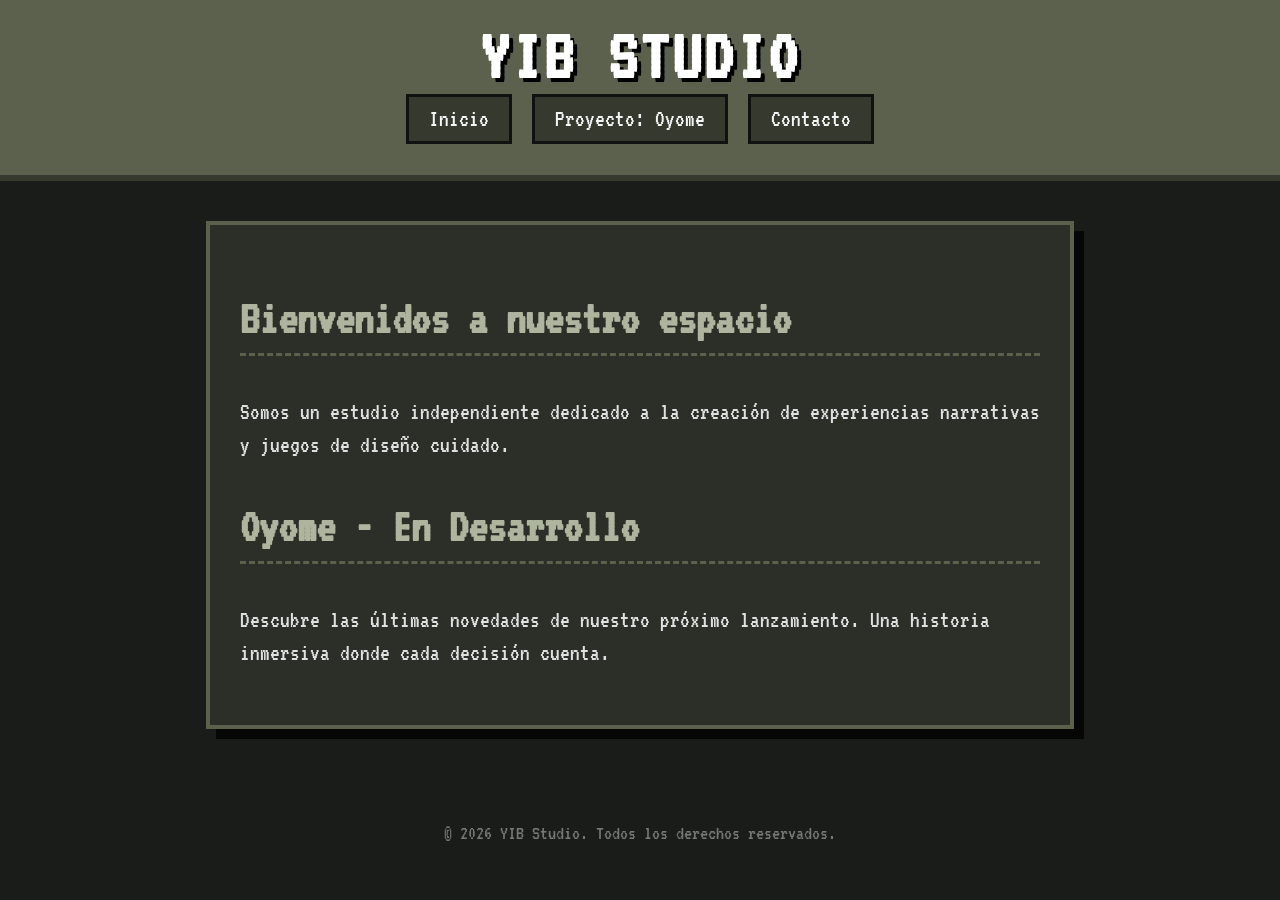
==== index.html @ cf9869b1 "Add files via upload" ====
﻿<!DOCTYPE html>
<html lang="es">
<head>
    <meta charset="UTF-8">
    <meta name="viewport" content="width=device-width, initial-scale=1.0">
    <title>YIB Studio | Inicio</title>
    <link rel="stylesheet" href="style.css">
</head>
<body>

    <header>
        <h1>YIB Studio</h1>
        <nav>
            <ul>
                <li><a href="#inicio">Inicio</a></li>
                <li><a href="#oyome">Proyecto: Oyome</a></li>
                <li><a href="#contacto">Contacto</a></li>
            </ul>
        </nav>
    </header>

    <main>
        <section id="inicio">
            <h2>Bienvenidos a nuestro espacio</h2>
            <p>Somos un estudio independiente dedicado a la creación de experiencias narrativas y juegos de diseño cuidado.</p>
        </section>

        <section id="oyome">
            <h2>Oyome - En Desarrollo</h2>
            <p>Descubre las últimas novedades de nuestro próximo lanzamiento. Una historia inmersiva donde cada decisión cuenta.</p>
        </section>
    </main>

    <footer>
        <p>&copy; 2026 YIB Studio. Todos los derechos reservados.</p>
    </footer>

</body>
</html>
---- style.css ----
/* Importamos una fuente estilo Pixel Art desde Google Fonts */
@import url('https://fonts.googleapis.com/css2?family=VT323&display=swap');

/* Estilos generales del cuerpo de la p�gina */
body {
    background-color: #1a1c19; /* Fondo oscuro dist�pico */
    color: #e0e0e0; /* Texto claro para contrastar */
    font-family: 'VT323', monospace; /* Fuente pixel art */
    font-size: 24px;
    margin: 0;
    padding: 0;
}

/* Encabezado con el verde oliva del gr�fico de la presentaci�n */
header {
    background-color: #5b614d; /* Tono extra�do del gr�fico de barras */
    padding: 20px;
    text-align: center;
    border-bottom: 6px solid #363a2e; /* Borde grueso estilo brutalista */
}

    header h1 {
        margin: 0;
        color: #ffffff;
        font-size: 3em;
        text-transform: uppercase;
        letter-spacing: 3px;
        text-shadow: 4px 4px 0px #000000; /* Sombra dura estilo 8-bits */
    }

/* Navegaci�n y botones */
nav ul {
    list-style: none;
    padding: 0;
    display: flex;
    justify-content: center;
    gap: 20px;
    margin-top: 15px;
}

nav a {
    color: #f4f4f4;
    text-decoration: none;
    background-color: #363a2e;
    padding: 10px 20px;
    border: 3px solid #111;
    transition: 0.2s;
}

    nav a:hover {
        background-color: #7b8269; /* Un verde m�s claro al pasar el mouse */
        color: #111;
    }

/* Contenedor principal de la informaci�n */
main {
    max-width: 800px;
    margin: 40px auto;
    padding: 30px;
    background-color: #2c2f28; /* Fondo r�stico */
    border: 4px solid #5b614d;
    box-shadow: 10px 10px 0px rgba(0,0,0,0.8); /* Sombra de bloque r�stico */
}

h2 {
    color: #aeb59e;
    border-bottom: 3px dashed #5b614d;
    padding-bottom: 10px;
    font-size: 2em;
}

p {
    line-height: 1.4;
}

/* Pie de p�gina */
footer {
    text-align: center;
    padding: 30px;
    font-size: 20px;
    color: #777;
}
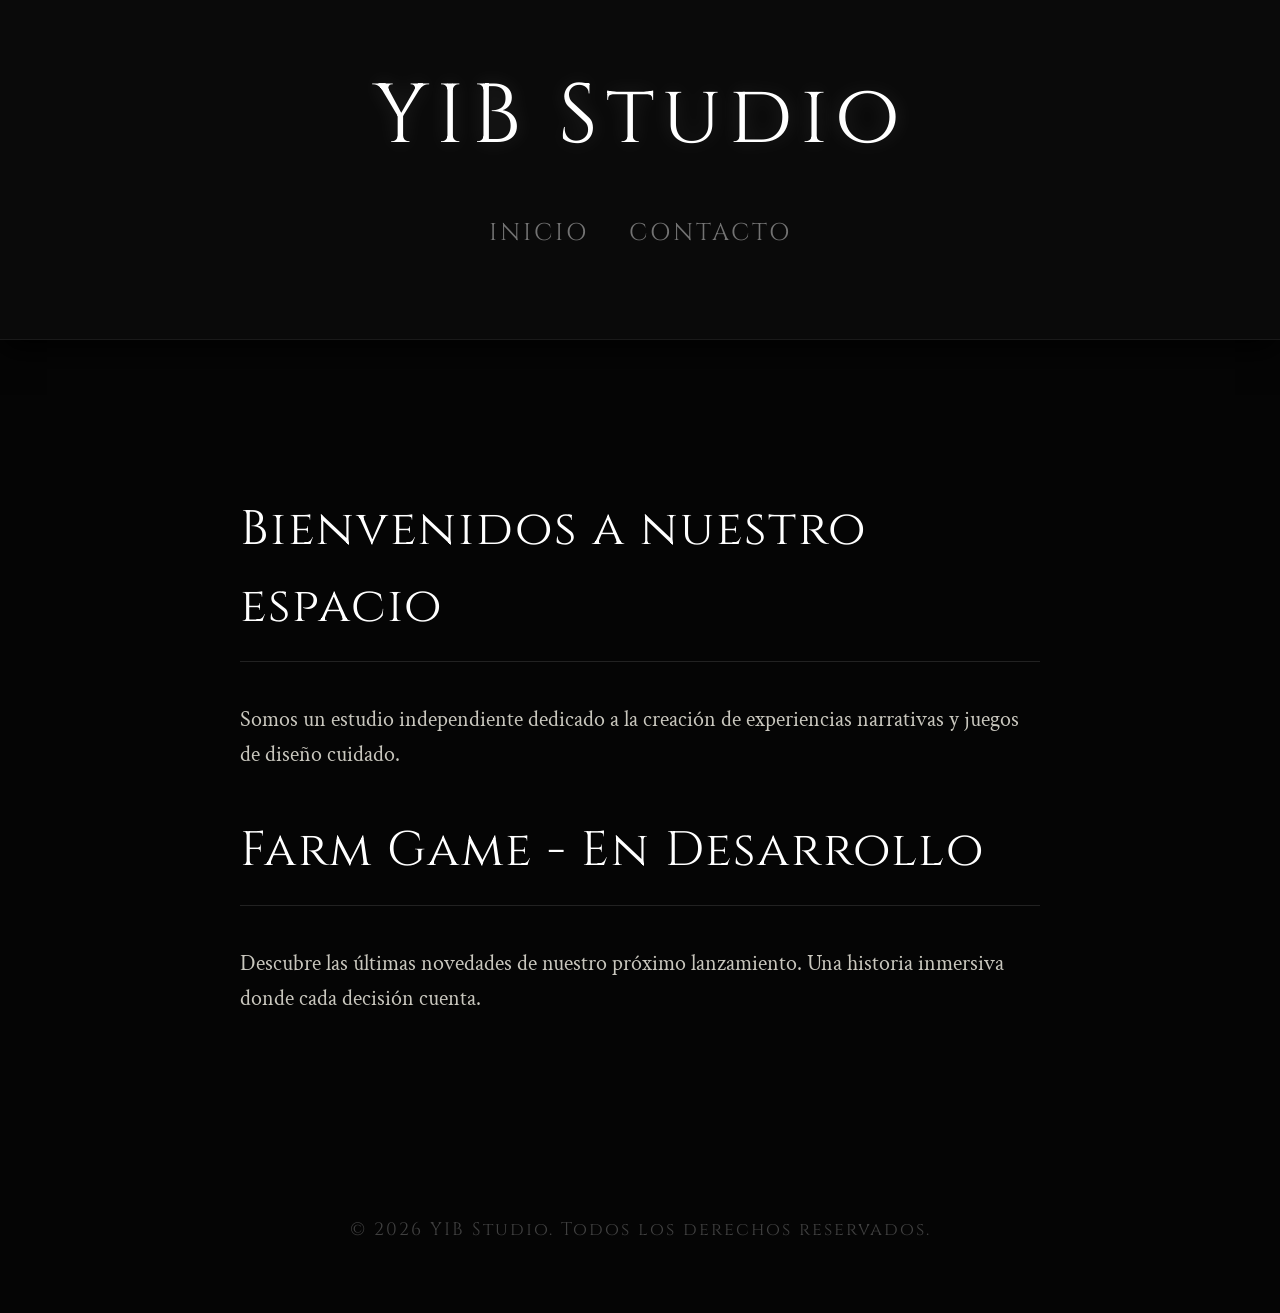
==== commit 71f526a0: "Update index.html" ====
--- a/index.html
+++ b/index.html
@@ -13,7 +13,6 @@
         <nav>
             <ul>
                 <li><a href="#inicio">Inicio</a></li>
-                <li><a href="#oyome">Proyecto: Oyome</a></li>
                 <li><a href="#contacto">Contacto</a></li>
             </ul>
         </nav>
@@ -25,8 +24,8 @@
             <p>Somos un estudio independiente dedicado a la creación de experiencias narrativas y juegos de diseño cuidado.</p>
         </section>
 
-        <section id="oyome">
-            <h2>Oyome - En Desarrollo</h2>
+        <section id="Lewicowa Rzeczpospolita Ludowa (LRL)">
+            <h2>Farm Game - En Desarrollo</h2>
             <p>Descubre las últimas novedades de nuestro próximo lanzamiento. Una historia inmersiva donde cada decisión cuenta.</p>
         </section>
     </main>
@@ -36,4 +35,4 @@
     </footer>
 
 </body>
-</html>+</html>
--- a/style.css
+++ b/style.css
@@ -1,82 +1,101 @@
-/* Importamos una fuente estilo Pixel Art desde Google Fonts */
-@import url('https://fonts.googleapis.com/css2?family=VT323&display=swap');
+/* Importamos fuentes clásicas y cinemáticas de Google Fonts */
+@import url('https://fonts.googleapis.com/css2?family=Cinzel:wght@500;700&family=Crimson+Text:ital,wght@0,400;0,600;1,400&display=swap');
 
-/* Estilos generales del cuerpo de la p�gina */
+/* Estilos generales: El vacío */
 body {
-    background-color: #1a1c19; /* Fondo oscuro dist�pico */
-    color: #e0e0e0; /* Texto claro para contrastar */
-    font-family: 'VT323', monospace; /* Fuente pixel art */
-    font-size: 24px;
+    background-color: #050505; /* Un negro casi absoluto, estilo Blumhouse */
+    color: #c9c7be; /* Blanco roto, como páginas de un libro antiguo */
+    font-family: 'Crimson Text', serif; /* Fuente elegante y académica para lectura */
+    font-size: 22px;
     margin: 0;
     padding: 0;
+    line-height: 1.6;
 }
 
-/* Encabezado con el verde oliva del gr�fico de la presentaci�n */
+/* Encabezado: Oscuro y atmosférico */
 header {
-    background-color: #5b614d; /* Tono extra�do del gr�fico de barras */
-    padding: 20px;
+    background-color: #0a0a0a;
+    padding: 50px 20px;
     text-align: center;
-    border-bottom: 6px solid #363a2e; /* Borde grueso estilo brutalista */
+    border-bottom: 1px solid #1a1a1a; 
+    box-shadow: 0 10px 30px rgba(0, 0, 0, 0.9);
 }
 
-    header h1 {
-        margin: 0;
-        color: #ffffff;
-        font-size: 3em;
-        text-transform: uppercase;
-        letter-spacing: 3px;
-        text-shadow: 4px 4px 0px #000000; /* Sombra dura estilo 8-bits */
-    }
+header h1 {
+    margin: 0;
+    color: #ffffff;
+    font-family: 'Cinzel', serif; /* Tipografía gótica y dramática */
+    font-size: 3.8em;
+    letter-spacing: 8px;
+    font-weight: normal;
+    text-shadow: 0 0 20px rgba(255, 255, 255, 0.15); /* Un resplandor espectral sutil */
+}
 
-/* Navegaci�n y botones */
+/* Navegación minimalista */
 nav ul {
     list-style: none;
     padding: 0;
     display: flex;
     justify-content: center;
-    gap: 20px;
-    margin-top: 15px;
+    gap: 40px;
+    margin-top: 30px;
 }
 
 nav a {
-    color: #f4f4f4;
+    color: #737373;
     text-decoration: none;
-    background-color: #363a2e;
-    padding: 10px 20px;
-    border: 3px solid #111;
-    transition: 0.2s;
+    font-family: 'Cinzel', serif;
+    font-size: 1.1em;
+    letter-spacing: 3px;
+    text-transform: uppercase;
+    padding-bottom: 5px;
+    transition: all 0.4s ease;
+    border-bottom: 1px solid transparent;
 }
 
-    nav a:hover {
-        background-color: #7b8269; /* Un verde m�s claro al pasar el mouse */
-        color: #111;
-    }
+nav a:hover {
+    color: #ffffff;
+    border-bottom: 1px solid #5e0d0d; /* Acento rojo borgoña, romántico y sangriento */
+    text-shadow: 0 0 10px rgba(255, 255, 255, 0.3);
+}
 
-/* Contenedor principal de la informaci�n */
+/* Contenedor principal */
 main {
     max-width: 800px;
-    margin: 40px auto;
-    padding: 30px;
-    background-color: #2c2f28; /* Fondo r�stico */
-    border: 4px solid #5b614d;
-    box-shadow: 10px 10px 0px rgba(0,0,0,0.8); /* Sombra de bloque r�stico */
+    margin: 60px auto;
+    padding: 50px;
+    background-color: transparent; 
 }
 
 h2 {
-    color: #aeb59e;
-    border-bottom: 3px dashed #5b614d;
-    padding-bottom: 10px;
-    font-size: 2em;
+    color: #ffffff;
+    font-family: 'Cinzel', serif;
+    border-bottom: 1px solid #222;
+    padding-bottom: 15px;
+    font-size: 2.2em;
+    letter-spacing: 2px;
+    font-weight: normal;
 }
 
-p {
-    line-height: 1.4;
+strong {
+    color: #ffffff;
+    font-weight: 600;
 }
 
-/* Pie de p�gina */
+ul {
+    margin-top: 20px;
+}
+
+li {
+    margin-bottom: 15px;
+}
+
+/* Pie de página */
 footer {
     text-align: center;
-    padding: 30px;
-    font-size: 20px;
-    color: #777;
+    padding: 50px;
+    font-size: 18px;
+    color: #404040;
+    font-family: 'Cinzel', serif;
+    letter-spacing: 2px;
 }
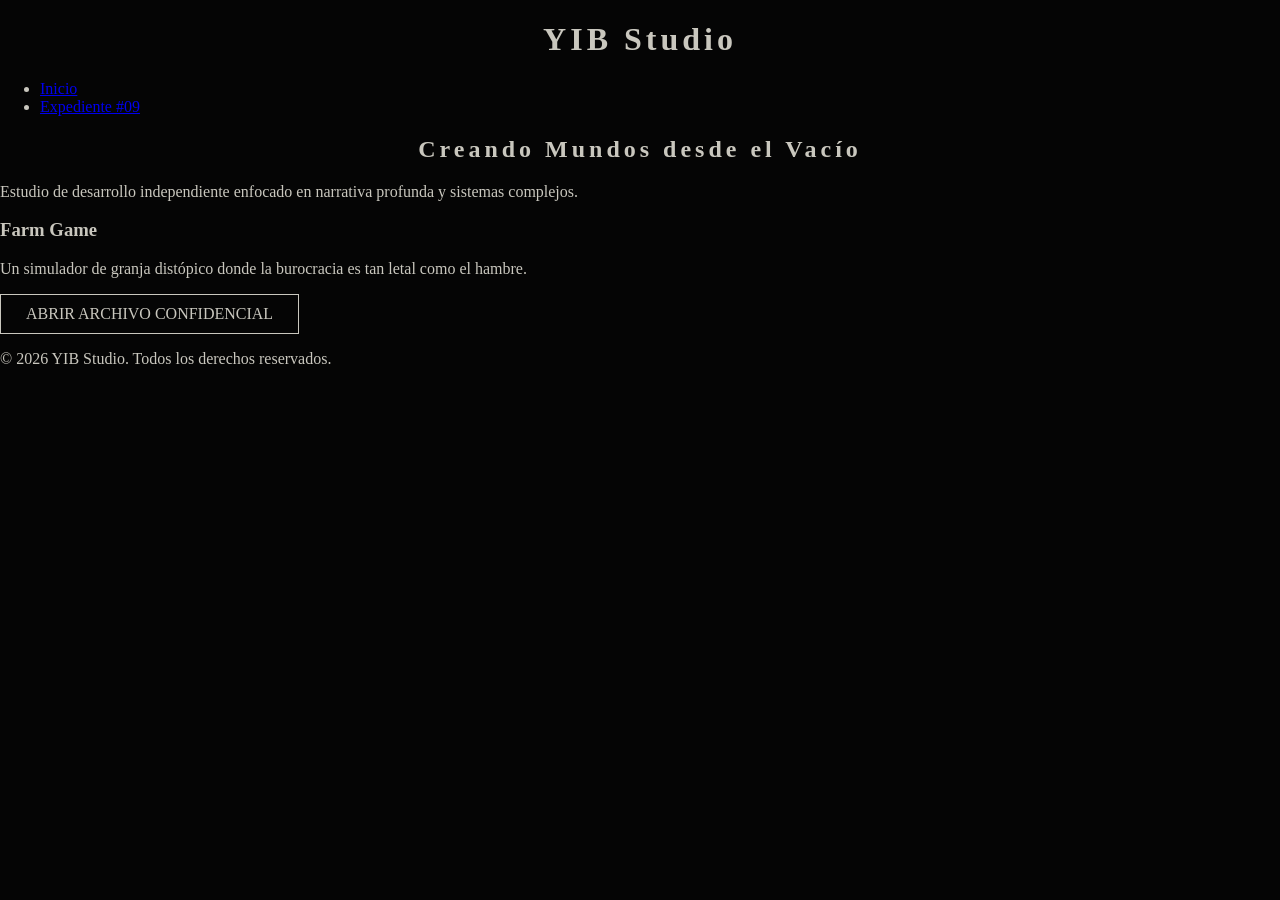
==== commit 6ff796c1: "Update index.html" ====
--- a/index.html
+++ b/index.html
@@ -3,30 +3,33 @@
 <head>
     <meta charset="UTF-8">
     <meta name="viewport" content="width=device-width, initial-scale=1.0">
-    <title>YIB Studio | Inicio</title>
+    <title>YIB Studio | Home</title>
     <link rel="stylesheet" href="style.css">
 </head>
-<body>
+<body class="main-theme">
 
     <header>
         <h1>YIB Studio</h1>
         <nav>
             <ul>
-                <li><a href="#inicio">Inicio</a></li>
-                <li><a href="#contacto">Contacto</a></li>
+                <li><a href="index.html">Inicio</a></li>
+                <li><a href="farmgame.html" class="highlight-link">Expediente #09</a></li>
             </ul>
         </nav>
     </header>
 
-    <main>
-        <section id="inicio">
-            <h2>Bienvenidos a nuestro espacio</h2>
-            <p>Somos un estudio independiente dedicado a la creación de experiencias narrativas y juegos de diseño cuidado.</p>
+    <main class="content-fade">
+        <section id="hero">
+            <h2>Creando Mundos desde el Vacío</h2>
+            <p>Estudio de desarrollo independiente enfocado en narrativa profunda y sistemas complejos.</p>
         </section>
 
-        <section id="Lewicowa Rzeczpospolita Ludowa (LRL)">
-            <h2>Farm Game - En Desarrollo</h2>
-            <p>Descubre las últimas novedades de nuestro próximo lanzamiento. Una historia inmersiva donde cada decisión cuenta.</p>
+        <section id="featured-project">
+            <div class="project-card">
+                <h3>Farm Game</h3>
+                <p>Un simulador de granja distópico donde la burocracia es tan letal como el hambre.</p>
+                <a href="farmgame.html" class="btn-dossier">Abrir Archivo Confidencial</a>
+            </div>
         </section>
     </main>
 
--- a/style.css
+++ b/style.css
@@ -1,101 +1,71 @@
-/* Importamos fuentes clásicas y cinemáticas de Google Fonts */
-@import url('https://fonts.googleapis.com/css2?family=Cinzel:wght@500;700&family=Crimson+Text:ital,wght@0,400;0,600;1,400&display=swap');
+/* VARIABLES: Cambia estos valores para modificar toda la web rápidamente */
+:root {
+    /* Colores YIB Studio (Elegancia) */
+    --color-dark-void: #050505;
+    --color-text-main: #c9c7be;
+    --color-accent-blood: #5e0d0d;
 
-/* Estilos generales: El vacío */
-body {
-    background-color: #050505; /* Un negro casi absoluto, estilo Blumhouse */
-    color: #c9c7be; /* Blanco roto, como páginas de un libro antiguo */
-    font-family: 'Crimson Text', serif; /* Fuente elegante y académica para lectura */
-    font-size: 22px;
-    margin: 0;
-    padding: 0;
-    line-height: 1.6;
+    /* Colores Farm Game (Burocracia) */
+    --color-paper: #d3d0c9;
+    --color-desk: #1e1e1e;
+    --color-stamp: #7b2b2b;
 }
 
-/* Encabezado: Oscuro y atmosférico */
-header {
-    background-color: #0a0a0a;
-    padding: 50px 20px;
-    text-align: center;
-    border-bottom: 1px solid #1a1a1a; 
-    box-shadow: 0 10px 30px rgba(0, 0, 0, 0.9);
+/* FUENTES */
+@import url('https://fonts.googleapis.com/css2?family=Cinzel&family=Crimson+Text&family=Courier+Prime&display=swap');
+
+/* --- ESTILOS COMPARTIDOS --- */
+body { margin: 0; padding: 0; transition: background 0.5s ease; }
+
+/* --- TEMA PRINCIPAL (YIB STUDIO) --- */
+.main-theme {
+    background-color: var(--color-dark-void);
+    color: var(--color-text-main);
+    font-family: 'Crimson Text', serif;
 }
 
-header h1 {
-    margin: 0;
-    color: #ffffff;
-    font-family: 'Cinzel', serif; /* Tipografía gótica y dramática */
-    font-size: 3.8em;
-    letter-spacing: 8px;
-    font-weight: normal;
-    text-shadow: 0 0 20px rgba(255, 255, 255, 0.15); /* Un resplandor espectral sutil */
+.main-theme h1, .main-theme h2 { font-family: 'Cinzel', serif; letter-spacing: 4px; text-align: center; }
+
+/* Botón de acceso al expediente */
+.btn-dossier {
+    display: inline-block;
+    padding: 10px 25px;
+    border: 1px solid var(--color-text-main);
+    color: var(--color-text-main);
+    text-decoration: none;
+    text-transform: uppercase;
+    font-family: 'Cinzel';
+    transition: 0.3s;
+}
+.btn-dossier:hover { background: var(--color-accent-blood); border-color: var(--color-accent-blood); }
+
+/* --- TEMA SECUNDARIO (FARM GAME / PAPERS PLEASE) --- */
+.bureaucracy-page {
+    background-color: var(--color-desk);
+    font-family: 'Courier Prime', monospace;
+    padding: 50px 20px;
 }
 
-/* Navegación minimalista */
-nav ul {
-    list-style: none;
-    padding: 0;
-    display: flex;
-    justify-content: center;
-    gap: 40px;
-    margin-top: 30px;
+.official-dossier {
+    background: var(--color-paper);
+    color: #2b2b2b;
+    max-width: 700px;
+    margin: 0 auto;
+    padding: 40px;
+    position: relative;
+    box-shadow: 15px 15px 0px #000;
 }
 
-nav a {
-    color: #737373;
-    text-decoration: none;
-    font-family: 'Cinzel', serif;
-    font-size: 1.1em;
-    letter-spacing: 3px;
-    text-transform: uppercase;
-    padding-bottom: 5px;
-    transition: all 0.4s ease;
-    border-bottom: 1px solid transparent;
+.stamp-red {
+    position: absolute;
+    top: 40px; right: 40px;
+    border: 4px solid var(--color-stamp);
+    color: var(--color-stamp);
+    padding: 5px 15px;
+    font-weight: bold;
+    transform: rotate(15deg);
+    opacity: 0.7;
 }
 
-nav a:hover {
-    color: #ffffff;
-    border-bottom: 1px solid #5e0d0d; /* Acento rojo borgoña, romántico y sangriento */
-    text-shadow: 0 0 10px rgba(255, 255, 255, 0.3);
-}
-
-/* Contenedor principal */
-main {
-    max-width: 800px;
-    margin: 60px auto;
-    padding: 50px;
-    background-color: transparent; 
-}
-
-h2 {
-    color: #ffffff;
-    font-family: 'Cinzel', serif;
-    border-bottom: 1px solid #222;
-    padding-bottom: 15px;
-    font-size: 2.2em;
-    letter-spacing: 2px;
-    font-weight: normal;
-}
-
-strong {
-    color: #ffffff;
-    font-weight: 600;
-}
-
-ul {
-    margin-top: 20px;
-}
-
-li {
-    margin-bottom: 15px;
-}
-
-/* Pie de página */
-footer {
-    text-align: center;
-    padding: 50px;
-    font-size: 18px;
-    color: #404040;
-    font-family: 'Cinzel', serif;
-    letter-spacing: 2px;
-}
+.field-box { border: 2px solid #888; padding: 15px; margin-top: 20px; }
+.return-link a { color: #888; text-decoration: none; font-size: 0.8em; }
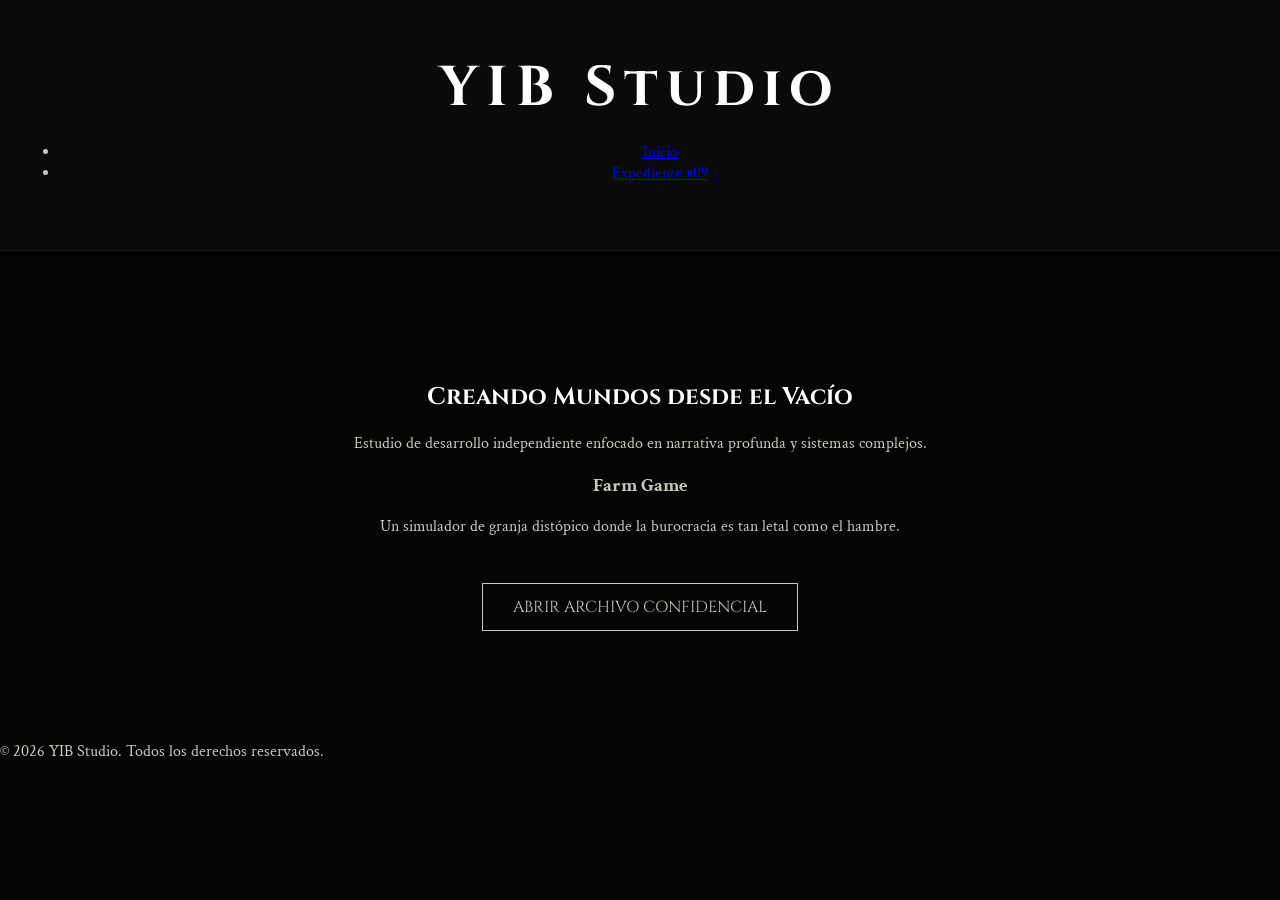
==== commit fa2f84e9: "Update index.html" ====
--- a/index.html
+++ b/index.html
@@ -13,7 +13,7 @@
         <nav>
             <ul>
                 <li><a href="index.html">Inicio</a></li>
-                <li><a href="farmgame.html" class="highlight-link">Expediente #09</a></li>
+                <li><a href="farmgame.html">Expediente #09</a></li>
             </ul>
         </nav>
     </header>
--- a/style.css
+++ b/style.css
@@ -1,71 +1,79 @@
-/* VARIABLES: Cambia estos valores para modificar toda la web rápidamente */
+/* --- CONFIGURACIÓN Y FUENTES --- */
+@import url('https://fonts.googleapis.com/css2?family=Cinzel:wght@500;700&family=Crimson+Text:ital,wght@0,400;0,600;1,400&family=Courier+Prime:wght@400;700&display=swap');
+
 :root {
-    /* Colores YIB Studio (Elegancia) */
     --color-dark-void: #050505;
     --color-text-main: #c9c7be;
     --color-accent-blood: #5e0d0d;
-
-    /* Colores Farm Game (Burocracia) */
-    --color-paper: #d3d0c9;
-    --color-desk: #1e1e1e;
-    --color-stamp: #7b2b2b;
+    --color-paper: #e5e0d2;
+    --color-document-dark: #121212;
+    --color-desk: #22140b;
 }
 
-/* FUENTES */
-@import url('https://fonts.googleapis.com/css2?family=Cinzel&family=Crimson+Text&family=Courier+Prime&display=swap');
+* { box-sizing: border-box; }
+body { margin: 0; padding: 0; }
 
-/* --- ESTILOS COMPARTIDOS --- */
-body { margin: 0; padding: 0; transition: background 0.5s ease; }
+/* --- TEMA 1: YIB STUDIO (index.html) --- */
+.main-theme { background-color: var(--color-dark-void) !important; color: var(--color-text-main); font-family: 'Crimson Text', serif; min-height: 100vh; }
+.main-theme header { background-color: #0a0a0a; padding: 50px 20px; text-align: center; border-bottom: 1px solid #1a1a1a; box-shadow: 0 10px 30px rgba(0,0,0,0.9); }
+.main-theme h1 { font-family: 'Cinzel', serif !important; color: #fff; font-size: 3.5em; letter-spacing: 8px; margin: 0; text-align: center; }
+.main-theme main { max-width: 850px; margin: 60px auto !important; padding: 50px; text-align: center; animation: fadeIn 1.8s ease-out forwards; }
+.main-theme h2 { font-family: 'Cinzel', serif !important; color: #fff; text-align: center; margin-bottom: 20px; }
+.btn-dossier { display: inline-block; padding: 12px 30px; margin-top: 30px; border: 1px solid var(--color-text-main); color: var(--color-text-main); text-decoration: none; text-transform: uppercase; font-family: 'Cinzel'; transition: 0.3s; }
+.btn-dossier:hover { background: var(--color-accent-blood); border-color: var(--color-accent-blood); }
 
-/* --- TEMA PRINCIPAL (YIB STUDIO) --- */
-.main-theme {
-    background-color: var(--color-dark-void);
-    color: var(--color-text-main);
-    font-family: 'Crimson Text', serif;
+/* --- TEMA 2: FARM GAME (farmgame.html) --- */
+.bureaucracy-page {
+    background-color: var(--color-desk) !important;
+    background-image: radial-gradient(ellipse at center, rgba(0,0,0,0) 0%, rgba(0,0,0,0.85) 100%), 
+                      url('https://www.transparenttextures.com/patterns/wood-pattern.png') !important;
+    background-attachment: fixed; min-height: 100vh;
+    display: flex; flex-direction: column; align-items: center; padding: 40px 20px;
 }
 
-.main-theme h1, .main-theme h2 { font-family: 'Cinzel', serif; letter-spacing: 4px; text-align: center; }
+.bureaucracy-page::before {
+    content: ""; position: fixed; top: -10%; left: 0; width: 600px; height: 600px;
+    background: radial-gradient(circle, rgba(255,190,80,0.15) 0%, transparent 70%);
+    pointer-events: none; z-index: 10; filter: blur(40px);
+    animation: moveLight 8s ease-in-out infinite alternate !important;
+}
+@keyframes moveLight { 0% { left: -10%; } 100% { left: 70%; } }
 
-/* Botón de acceso al expediente */
-.btn-dossier {
-    display: inline-block;
-    padding: 10px 25px;
-    border: 1px solid var(--color-text-main);
-    color: var(--color-text-main);
-    text-decoration: none;
-    text-transform: uppercase;
-    font-family: 'Cinzel';
-    transition: 0.3s;
-}
-.btn-dossier:hover { background: var(--color-accent-blood); border-color: var(--color-accent-blood); }
+/* SISTEMA DE HOJAS */
+.desk-surface { position: relative; width: 100%; max-width: 650px; min-height: 850px; margin-top: 20px; }
 
-/* --- TEMA SECUNDARIO (FARM GAME / PAPERS PLEASE) --- */
-.bureaucracy-page {
-    background-color: var(--color-desk);
-    font-family: 'Courier Prime', monospace;
-    padding: 50px 20px;
+.official-dossier {
+    background-color: var(--color-paper); padding: 20px;
+    box-shadow: 10px 15px 30px rgba(0,0,0,0.8); transition: all 0.5s ease;
 }
 
-.official-dossier {
-    background: var(--color-paper);
-    color: #2b2b2b;
-    max-width: 700px;
-    margin: 0 auto;
-    padding: 40px;
-    position: relative;
-    box-shadow: 15px 15px 0px #000;
+/* Hoja activa */
+.active { position: relative; z-index: 25; transform: rotate(0.5deg); filter: brightness(1); }
+
+/* Hoja de fondo */
+.background-sheet { 
+    position: absolute !important; top: 15px; left: 40px; z-index: 5; 
+    cursor: pointer; filter: brightness(0.4); transform: rotate(3deg); 
 }
+.background-sheet:hover { left: 50px; filter: brightness(0.6); }
 
-.stamp-red {
-    position: absolute;
-    top: 40px; right: 40px;
-    border: 4px solid var(--color-stamp);
-    color: var(--color-stamp);
-    padding: 5px 15px;
-    font-weight: bold;
-    transform: rotate(15deg);
-    opacity: 0.7;
+.dossier-inner { background-color: var(--color-document-dark); color: var(--color-paper); padding: 40px; border: 1px solid #2a2a2a; position: relative; }
+
+/* POLAROID */
+.polaroid-wrapper { 
+    background-color: var(--color-paper); padding: 10px 10px 35px 10px; 
+    transform: rotate(-4deg); box-shadow: 5px 10px 20px rgba(0,0,0,0.5);
 }
+.polaroid-img { width: 150px; height: 150px; object-fit: contain; image-rendering: pixelated; background: #000; }
 
-.field-box { border: 2px solid #888; padding: 15px; margin-top: 20px; }
-.return-link a { color: #888; text-decoration: none; font-size: 0.8em; }
+.suspect-profile { display: flex; align-items: center; gap: 40px; margin: 20px 0; text-align: left; }
+.suspect-data p { font-family: 'Courier Prime'; font-size: 1.1em; margin: 10px 0; }
+
+/* OTROS */
+.divider { border: 0; border-top: 1px dashed #444; margin: 20px 0; }
+.stamp-red { position: absolute; top: 30px; right: 20px; border: 3px double #8b0000; color: #8b0000; padding: 5px 10px; font-size: 1.5em; transform: rotate(15deg); font-weight: bold; opacity: 0.6; z-index: 21; pointer-events: none; font-family: 'Courier Prime'; }
+.return-link { width: 100%; max-width: 650px; margin-bottom: 20px; z-index: 100; position: relative; }
+.return-link a { color: #888; text-decoration: none; font-family: 'Courier Prime'; }
+
+@keyframes typing { from { width: 0 } to { width: 100%; border-color: transparent; } }
+@keyframes fadeIn { from { opacity: 0; transform: translateY(15px); } to { opacity: 1; transform: translateY(0); } }
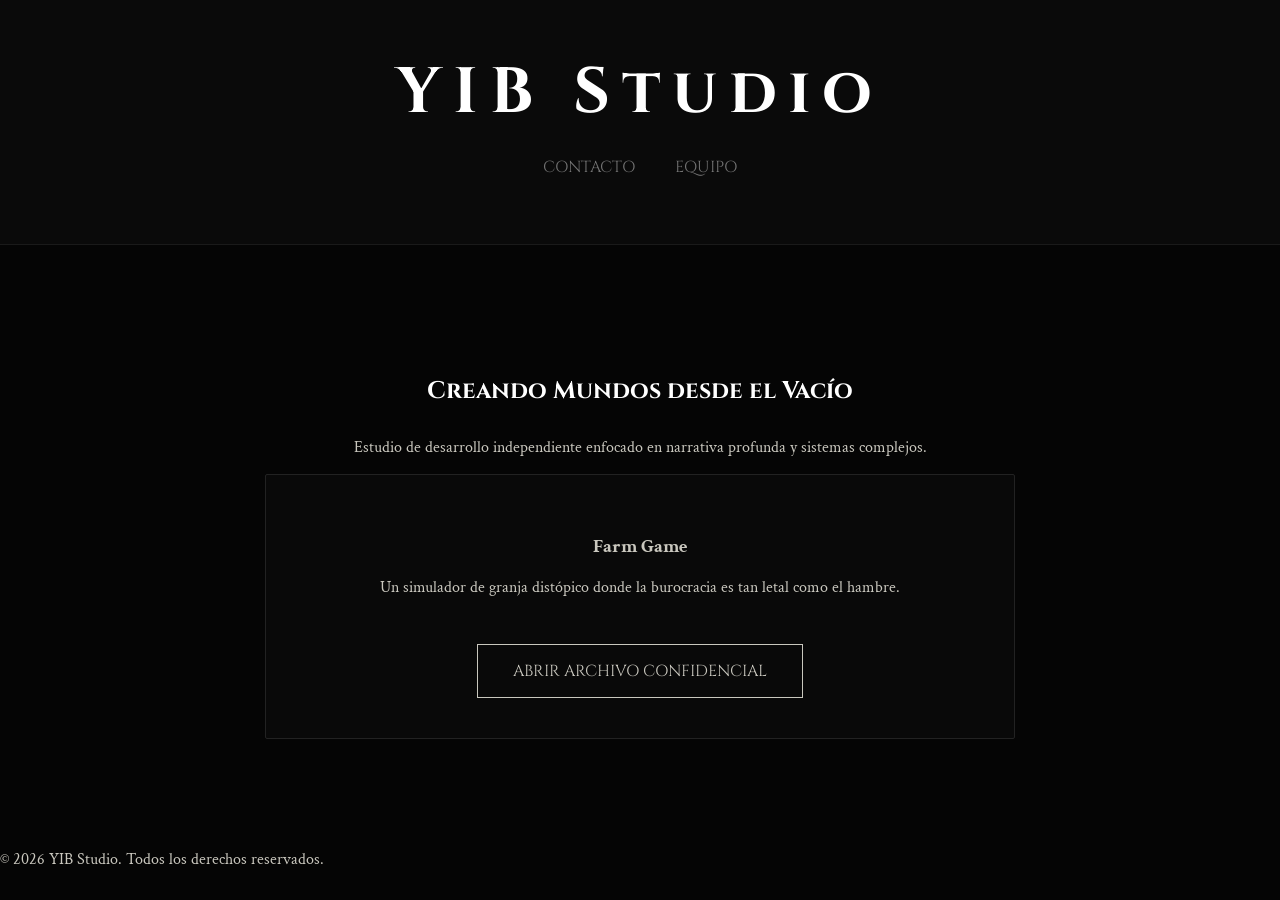
==== commit 691f4d08: "Update index.html" ====
--- a/index.html
+++ b/index.html
@@ -12,8 +12,8 @@
         <h1>YIB Studio</h1>
         <nav>
             <ul>
-                <li><a href="index.html">Inicio</a></li>
-                <li><a href="farmgame.html">Expediente #09</a></li>
+                <li><a href="index.html">Contacto</a></li>
+                <li><a href="farmgame.html">Equipo</a></li>
             </ul>
         </nav>
     </header>
--- a/style.css
+++ b/style.css
@@ -1,4 +1,7 @@
-/* --- CONFIGURACIÓN Y FUENTES --- */
+/* ==========================================================================
+   YIB STUDIO & FARM GAME - MASTER STYLE (INTERROGATORIO + DARK ACADEMIA)
+   ========================================================================== */
+
 @import url('https://fonts.googleapis.com/css2?family=Cinzel:wght@500;700&family=Crimson+Text:ital,wght@0,400;0,600;1,400&family=Courier+Prime:wght@400;700&display=swap');
 
 :root {
@@ -7,73 +10,235 @@
     --color-accent-blood: #5e0d0d;
     --color-paper: #e5e0d2;
     --color-document-dark: #121212;
-    --color-desk: #22140b;
+    --color-desk: #0d0803; /* Madera oscura de interrogatorio */
+    --color-stamp: #8b0000;
 }
 
 * { box-sizing: border-box; }
 body { margin: 0; padding: 0; }
 
-/* --- TEMA 1: YIB STUDIO (index.html) --- */
-.main-theme { background-color: var(--color-dark-void) !important; color: var(--color-text-main); font-family: 'Crimson Text', serif; min-height: 100vh; }
-.main-theme header { background-color: #0a0a0a; padding: 50px 20px; text-align: center; border-bottom: 1px solid #1a1a1a; box-shadow: 0 10px 30px rgba(0,0,0,0.9); }
-.main-theme h1 { font-family: 'Cinzel', serif !important; color: #fff; font-size: 3.5em; letter-spacing: 8px; margin: 0; text-align: center; }
-.main-theme main { max-width: 850px; margin: 60px auto !important; padding: 50px; text-align: center; animation: fadeIn 1.8s ease-out forwards; }
-.main-theme h2 { font-family: 'Cinzel', serif !important; color: #fff; text-align: center; margin-bottom: 20px; }
-.btn-dossier { display: inline-block; padding: 12px 30px; margin-top: 30px; border: 1px solid var(--color-text-main); color: var(--color-text-main); text-decoration: none; text-transform: uppercase; font-family: 'Cinzel'; transition: 0.3s; }
-.btn-dossier:hover { background: var(--color-accent-blood); border-color: var(--color-accent-blood); }
-
-/* --- TEMA 2: FARM GAME (farmgame.html) --- */
+/* --- 1. ANIMACIONES GLOBALES --- */
+@keyframes typing { from { width: 0 } to { width: 100%; border-color: transparent; } }
+@keyframes fadeIn { from { opacity: 0; transform: translateY(15px); } to { opacity: 1; transform: translateY(0); } }
+
+/* Luz de Interrogatorio */
+@keyframes swayInterrogation {
+    0% { transform: translateX(-25%) rotate(-5deg); opacity: 0.8; }
+    50% { opacity: 1; }
+    100% { transform: translateX(25%) rotate(5deg); opacity: 0.8; }
+}
+
+/* Brillo Etéreo del Título */
+@keyframes glowTitle {
+    from { text-shadow: 0 0 5px rgba(255, 255, 255, 0.1); opacity: 0.8; }
+    to { text-shadow: 0 0 25px rgba(255, 255, 255, 0.4); opacity: 1; }
+}
+
+/* --- 2. TEMA PRINCIPAL: YIB STUDIO (Home) --- */
+.main-theme {
+    background-color: var(--color-dark-void) !important;
+    color: var(--color-text-main);
+    font-family: 'Crimson Text', serif;
+    min-height: 100vh;
+}
+
+.main-theme header {
+    background-color: #0a0a0a;
+    padding: 50px 20px;
+    text-align: center;
+    border-bottom: 1px solid #1a1a1a;
+    z-index: 100;
+    position: relative;
+}
+
+.main-theme h1 {
+    font-family: 'Cinzel', serif !important;
+    font-size: 4em;
+    letter-spacing: 12px;
+    margin: 0;
+    color: #fff;
+    animation: glowTitle 4s ease-in-out infinite alternate;
+}
+
+/* Navegación Refinada */
+.main-theme nav ul {
+    list-style: none;
+    padding: 0;
+    display: flex;
+    justify-content: center;
+    gap: 40px;
+    margin-top: 20px;
+}
+
+.main-theme nav a {
+    color: #737373;
+    text-decoration: none;
+    font-family: 'Cinzel';
+    text-transform: uppercase;
+    transition: 0.3s;
+    position: relative;
+    padding: 5px 0;
+}
+
+.main-theme nav a::after {
+    content: "";
+    position: absolute;
+    bottom: 0; left: 50%;
+    width: 0; height: 1px;
+    background: var(--color-accent-blood);
+    transition: 0.4s ease;
+}
+
+.main-theme nav a:hover { color: #fff; }
+.main-theme nav a:hover::after { width: 100%; left: 0; }
+
+.main-theme main {
+    max-width: 850px;
+    margin: 60px auto !important;
+    padding: 50px;
+    text-align: center;
+}
+
+.main-theme h2 { font-family: 'Cinzel', serif !important; color: #fff; margin-bottom: 30px; }
+
+/* Tarjetas de Proyecto Dark Academia */
+.project-card {
+    background: rgba(10, 10, 10, 0.8);
+    border: 1px solid #222;
+    padding: 40px;
+    transition: 0.5s;
+    border-radius: 2px;
+}
+
+.project-card:hover {
+    border-color: var(--color-accent-blood);
+    box-shadow: 0 0 30px rgba(94, 13, 13, 0.2);
+    transform: translateY(-5px);
+}
+
+.btn-dossier {
+    display: inline-block;
+    padding: 15px 35px;
+    margin-top: 30px;
+    border: 1px solid var(--color-text-main);
+    color: var(--color-text-main);
+    text-decoration: none;
+    text-transform: uppercase;
+    font-family: 'Cinzel';
+    background: transparent;
+    cursor: pointer;
+    transition: 0.3s;
+    position: relative;
+    z-index: 200;
+}
+
+.btn-dossier:hover {
+    background: var(--color-accent-blood);
+    border-color: var(--color-accent-blood);
+    color: white;
+}
+
+/* --- 3. TEMA SECUNDARIO: FARM GAME (Interrogatorio) --- */
 .bureaucracy-page {
     background-color: var(--color-desk) !important;
-    background-image: radial-gradient(ellipse at center, rgba(0,0,0,0) 0%, rgba(0,0,0,0.85) 100%), 
-                      url('https://www.transparenttextures.com/patterns/wood-pattern.png') !important;
-    background-attachment: fixed; min-height: 100vh;
-    display: flex; flex-direction: column; align-items: center; padding: 40px 20px;
+    background-image: 
+        radial-gradient(ellipse at center, rgba(0,0,0,0) 0%, rgba(0,0,0,0.95) 80%),
+        url('https://www.transparenttextures.com/patterns/wood-pattern.png') !important;
+    background-attachment: fixed;
+    min-height: 100vh;
+    display: flex;
+    flex-direction: column;
+    align-items: center;
+    padding: 40px 20px;
+    overflow-x: hidden;
 }
 
 .bureaucracy-page::before {
-    content: ""; position: fixed; top: -10%; left: 0; width: 600px; height: 600px;
-    background: radial-gradient(circle, rgba(255,190,80,0.15) 0%, transparent 70%);
-    pointer-events: none; z-index: 10; filter: blur(40px);
-    animation: moveLight 8s ease-in-out infinite alternate !important;
-}
-@keyframes moveLight { 0% { left: -10%; } 100% { left: 70%; } }
-
-/* SISTEMA DE HOJAS */
-.desk-surface { position: relative; width: 100%; max-width: 650px; min-height: 850px; margin-top: 20px; }
+    content: "";
+    position: fixed; 
+    top: -20%; 
+    left: 0; 
+    width: 100vw; 
+    height: 140vh;
+    background: radial-gradient(
+        circle at 50% 50%, 
+        rgba(255, 230, 150, 0.25) 0%, 
+        rgba(255, 200, 100, 0.08) 30%, 
+        transparent 60%
+    );
+    pointer-events: none; 
+    z-index: 100;
+    filter: blur(60px);
+    animation: swayInterrogation 10s ease-in-out infinite alternate !important;
+}
+
+.desk-surface { 
+    position: relative; 
+    width: 100%; 
+    max-width: 650px; 
+    height: 850px; 
+    margin: 40px auto; 
+    z-index: 10;
+}
 
 .official-dossier {
-    background-color: var(--color-paper); padding: 20px;
-    box-shadow: 10px 15px 30px rgba(0,0,0,0.8); transition: all 0.5s ease;
-}
-
-/* Hoja activa */
-.active { position: relative; z-index: 25; transform: rotate(0.5deg); filter: brightness(1); }
-
-/* Hoja de fondo */
-.background-sheet { 
-    position: absolute !important; top: 15px; left: 40px; z-index: 5; 
-    cursor: pointer; filter: brightness(0.4); transform: rotate(3deg); 
-}
-.background-sheet:hover { left: 50px; filter: brightness(0.6); }
-
-.dossier-inner { background-color: var(--color-document-dark); color: var(--color-paper); padding: 40px; border: 1px solid #2a2a2a; position: relative; }
-
-/* POLAROID */
+    position: absolute;
+    top: 0; left: 0;
+    width: 100%;
+    background-color: var(--color-paper);
+    padding: 20px;
+    box-shadow: 10px 15px 30px rgba(0,0,0,0.8);
+    transition: all 0.5s cubic-bezier(0.4, 0, 0.2, 1);
+    cursor: pointer;
+}
+
+.official-dossier.active { z-index: 50; transform: rotate(0.5deg); filter: brightness(1); }
+.official-dossier.background-sheet { z-index: 10; transform: rotate(3deg) translate(20px, 15px); filter: brightness(0.4); }
+.official-dossier.background-sheet:hover { filter: brightness(0.6); transform: rotate(4deg) translate(35px, 20px); }
+
+.dossier-inner { 
+    background-color: var(--color-document-dark); 
+    color: var(--color-paper); 
+    padding: 40px; 
+    border: 1px solid #2a2a2a; 
+    font-family: 'Cinzel', serif; 
+}
+
+/* Foto Polaroid */
 .polaroid-wrapper { 
-    background-color: var(--color-paper); padding: 10px 10px 35px 10px; 
-    transform: rotate(-4deg); box-shadow: 5px 10px 20px rgba(0,0,0,0.5);
+    background-color: var(--color-paper); 
+    padding: 10px 10px 35px 10px; 
+    transform: rotate(-4deg); 
+    box-shadow: 5px 10px 20px rgba(0,0,0,0.5);
+    display: inline-block;
 }
 .polaroid-img { width: 150px; height: 150px; object-fit: contain; image-rendering: pixelated; background: #000; }
 
 .suspect-profile { display: flex; align-items: center; gap: 40px; margin: 20px 0; text-align: left; }
 .suspect-data p { font-family: 'Courier Prime'; font-size: 1.1em; margin: 10px 0; }
 
-/* OTROS */
-.divider { border: 0; border-top: 1px dashed #444; margin: 20px 0; }
-.stamp-red { position: absolute; top: 30px; right: 20px; border: 3px double #8b0000; color: #8b0000; padding: 5px 10px; font-size: 1.5em; transform: rotate(15deg); font-weight: bold; opacity: 0.6; z-index: 21; pointer-events: none; font-family: 'Courier Prime'; }
-.return-link { width: 100%; max-width: 650px; margin-bottom: 20px; z-index: 100; position: relative; }
-.return-link a { color: #888; text-decoration: none; font-family: 'Courier Prime'; }
-
-@keyframes typing { from { width: 0 } to { width: 100%; border-color: transparent; } }
-@keyframes fadeIn { from { opacity: 0; transform: translateY(15px); } to { opacity: 1; transform: translateY(0); } }
+/* Otros */
+.stamp-red { 
+    position: absolute; 
+    top: 30px; right: 20px; 
+    border: 3px double var(--color-stamp); 
+    color: var(--color-stamp); 
+    padding: 5px 10px; 
+    font-size: 1.5em; 
+    transform: rotate(15deg); 
+    font-weight: bold; 
+    opacity: 0.6; 
+    z-index: 60; 
+    pointer-events: none; 
+    font-family: 'Courier Prime'; 
+}
+
+.return-link { 
+    width: 100%; 
+    max-width: 650px; 
+    margin-bottom: 20px; 
+    z-index: 1000; 
+    position: relative; 
+}
+
+.return-link a { color: #888; text-decoration: none; font-family: 'Courier Prime'; font-size: 1.2em; }
